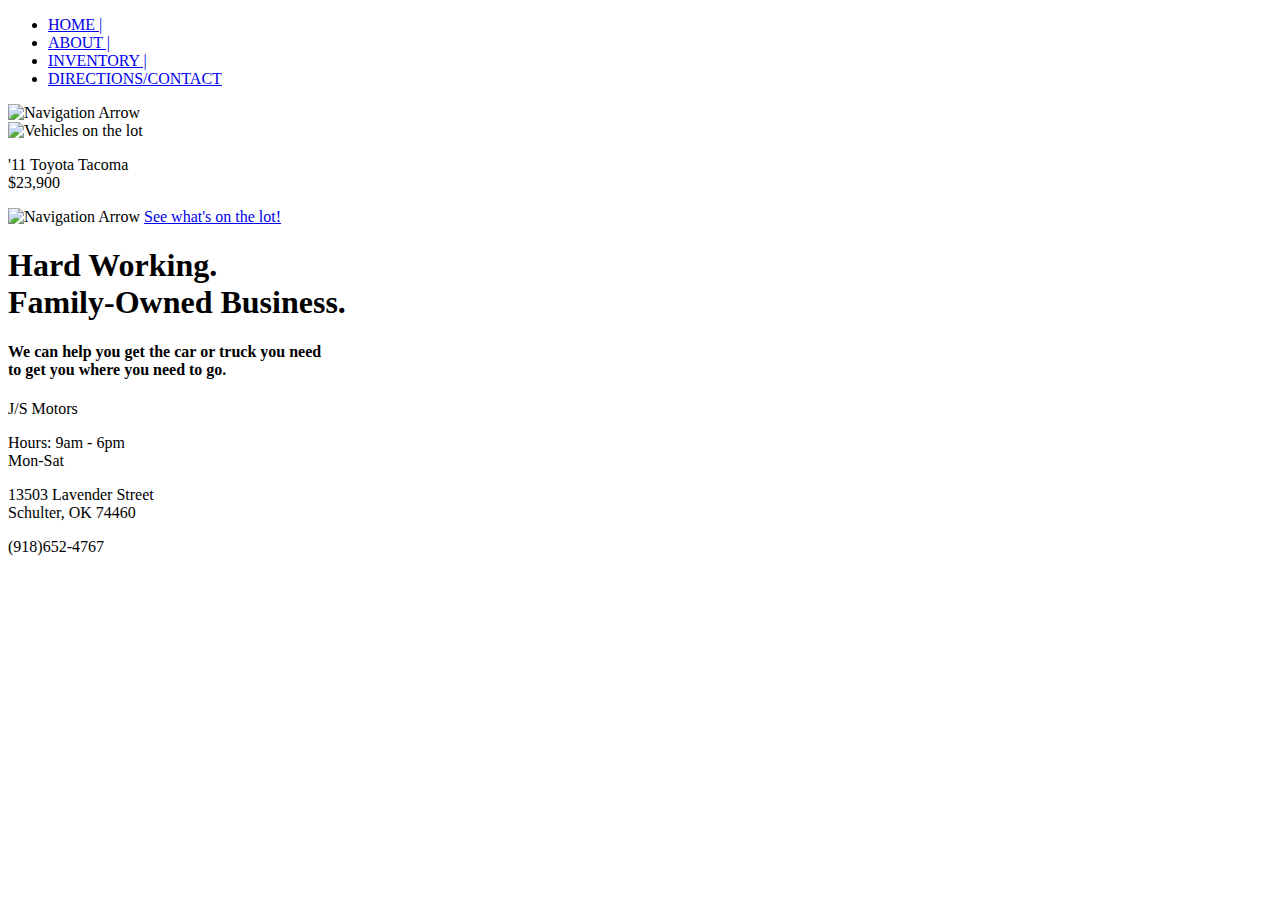
==== index.html @ 4974b27c "Added files via upload" ====
<!DOCTYPE html>
<html>
	<head>
		<link href='https://fonts.googleapis.com/css?family=Raleway|Montserrat' rel='stylesheet' type='text/css'>
		<meta charset="utf-8">
		<title>J/S Motors</title>
		<link type="text/css" rel="stylesheet" href="stylesheets/main.css">
	</head>
	<body>
		<header>
			<nav>
				<ul>
					<li><a href="index.html">HOME |</a></li>
					<li><a href="about.html">ABOUT |</a></li>
					<li><a href="ontheLot.html">INVENTORY |</a></li>
					<li><a href="directionAndContact.html">DIRECTIONS/CONTACT</a></li>
				</ul>
			</nav>			
		</header>
		<section id="main">				
		</section>	
		<div id="inside">
			<img id="leftArrow" onClick="changeImageBack();" src="images/leftarrow32.png" alt="Navigation Arrow">
			<div id="previewTheLot">
				<img id="vehicle" src="images/tacoma.JPG" alt="Vehicles on the lot">
				<p id="description">'11 Toyota Tacoma</br>$23,900</p>
			</div>
			<img id="rightArrow"  onClick="changeImage();" src="images/arrowright32.png" alt="Navigation Arrow">
			<a href="onthelot.html">See what's on the lot!</a>
			<h1>Hard Working.</br>Family-Owned Business.</h1>			
			<h4>We can help you get the car or truck you need</br> to get you where you need to go.</h4>			
		</div>
		<div id="footerBox">
		</div>
		<footer>
			<p>J/S Motors</p>
			<p>Hours: 9am - 6pm</br> Mon-Sat</p>
			<p>13503 Lavender Street</br>Schulter, OK 74460</p>
			<p>(918)652-4767</p>
			<p id="map"><iframe src="https://www.google.com/maps/embed?pb=!1m18!1m12!1m3!1d811.8967112903752!2d-95.9557655707826!3d35.51449299876461!2m3!1f0!2f0!3f0!3m2!1i1024!2i768!4f13.1!3m3!1m2!1s0x87b43bdba14834f1%3A0x9ed8fbd44293f67e!2s13503+Lavender+St%2C+Schulter%2C+OK+74460!5e0!3m2!1sen!2sus!4v1460061840592" width="350" height="175" frameborder="0" style="border:0" allowfullscreen></iframe></iframe></p>
		</footer>		
		<script type = "text/javascript"> 
		
		<!--//--><![CDATA[//><!--
			var images = new Array()
			function preload() {
				for (i = 0; i < preload.arguments.length; i++) {
					images[i] = new Image()
					images[i].src = preload.arguments[i]
				}
			}
			preload(
				"images/chevySUV.JPG",
				"images/chevyBrushGuard.JPG",
				"images/chevyTruck.JPG",
				"images/chevyWorkTruck.JPG",
				"images/churchVan.JPG",
				"images/benz.JPG",
				"images/tundra.JPG",
				"images/van.JPG",
				"images/fordTruck.JPG",
				"images/stang.JPG",
				"images/scion.JPG",
				"images/tacoma.JPG"
			)
		//--><!]]>
		
		var i = 0;
		function changeImage() {
			var images = new Array();
			
			images[0] = new Image();
			images[0].src = "images/chevySUV.JPG";
			images[1] = new Image();
			images[1].src = "images/chevyBrushGuard.JPG";
			images[2] = new Image();
			images[2].src = "images/chevyTruck.JPG";
			images[3] = new Image();
			images[3].src = "images/chevyWorkTruck.JPG";
			images[4] = new Image();
			images[4].src = "images/churchVan.JPG";
			images[5] = new Image();
			images[5].src = "images/benz.JPG";
			images[6] = new Image();
			images[6].src = "images/tundra.JPG";
			images[7] = new Image();
			images[7].src = "images/van.JPG";
			images[8] = new Image();
			images[8].src = "images/fordTruck.JPG";
			images[9] = new Image();
			images[9].src = "images/stang.JPG";
			images[10] = new Image();
			images[10].src = "images/scion.JPG";
			images[11] = new Image();
			images[11].src = "images/tacoma.JPG";
			
			var descriptions = ["'08 Chevrolet Tahoe LTZ</br>$16,900", "Chevrolet Silverado 4X4</br>$22,900", "'01 Chevrolet 1500 4X4</br>$4,995", 
			"'02 Chevrolet 2500 HD</br>$3,995", "'95 Ford 15 Passenger Van</br>$3,500", "'02 Mercedes C320</br>$3,495",
			"'00 Toyota Tundra</br>$3,995", "'04 Chevrolet Venture</br>$2,995", "'13 Ford F250</br>$10,900", "'02 Ford Mustang GT</br>$4,994",
			"'04 Scion xB</br>$2,995", "'11 Toyota Tacoma</br>$23,900" ]
			
			if(i > 11){
			document.getElementById('vehicle').src = "images/chevySUV.JPG";
			document.getElementById('description').innerHTML = "'08 Chevrolet Tahoe LTZ</br>$16,900";
			i = 1;
			}		
			else{
			document.getElementById('vehicle').src = images[i].src;
			document.getElementById('description').innerHTML = descriptions[i];
			i = i + 1;
			}	
		}	
		function changeImageBack(){
					var images = new Array();
			
			images[0] = new Image();
			images[0].src = "images/chevySUV.JPG";
			images[1] = new Image();
			images[1].src = "images/chevyBrushGuard.JPG";
			images[2] = new Image();
			images[2].src = "images/chevyTruck.JPG";
			images[3] = new Image();
			images[3].src = "images/chevyWorkTruck.JPG";
			images[4] = new Image();
			images[4].src = "images/churchVan.JPG";
			images[5] = new Image();
			images[5].src = "images/benz.JPG";
			images[6] = new Image();
			images[6].src = "images/tundra.JPG";
			images[7] = new Image();
			images[7].src = "images/van.JPG";
			images[8] = new Image();
			images[8].src = "images/fordTruck.JPG";
			images[9] = new Image();
			images[9].src = "images/stang.JPG";
			images[10] = new Image();
			images[10].src = "images/scion.JPG";
			images[11] = new Image();
			images[11].src = "images/tacoma.JPG";
			
			var descriptions = ["'08 Chevrolet Tahoe LTZ</br>$16,900", "Chevrolet Silverado 4X4</br>$22,900", "'01 Chevrolet 1500 4X4</br>$4,995", 
			"'02 Chevrolet 2500 HD</br>$3,995", "'95 Ford 15 Passenger Van</br>$3,500", "'02 Mercedes C320</br>$3,495",
			"'00 Toyota Tundra</br>$3,995", "'04 Chevrolet Venture</br>$2,995", "'13 Ford F250</br>$10,900", "'02 Ford Mustang GT</br>$4,994",
			"'04 Scion xB</br>$2,995", "'11 Toyota Tacoma</br>$23,900" ]
			i = i - 1;
			if(i == 0)
			document.getElementById('vehicle').src = "images/chevySUV.JPG";
			document.getElementById('description').innerHTML = "'08 Chevrolet Tahoe LTZ</br>$16,900";
			if(i < 0){
			i = 11;
			document.getElementById('vehicle').src = images[i].src;
			document.getElementById('description').innerHTML = descriptions[i];
			}
			if(i > 0){
			document.getElementById('vehicle').src = images[i].src;
			document.getElementById('description').innerHTML = descriptions[i];
			}
		}
		</script>
	</body>
</html>
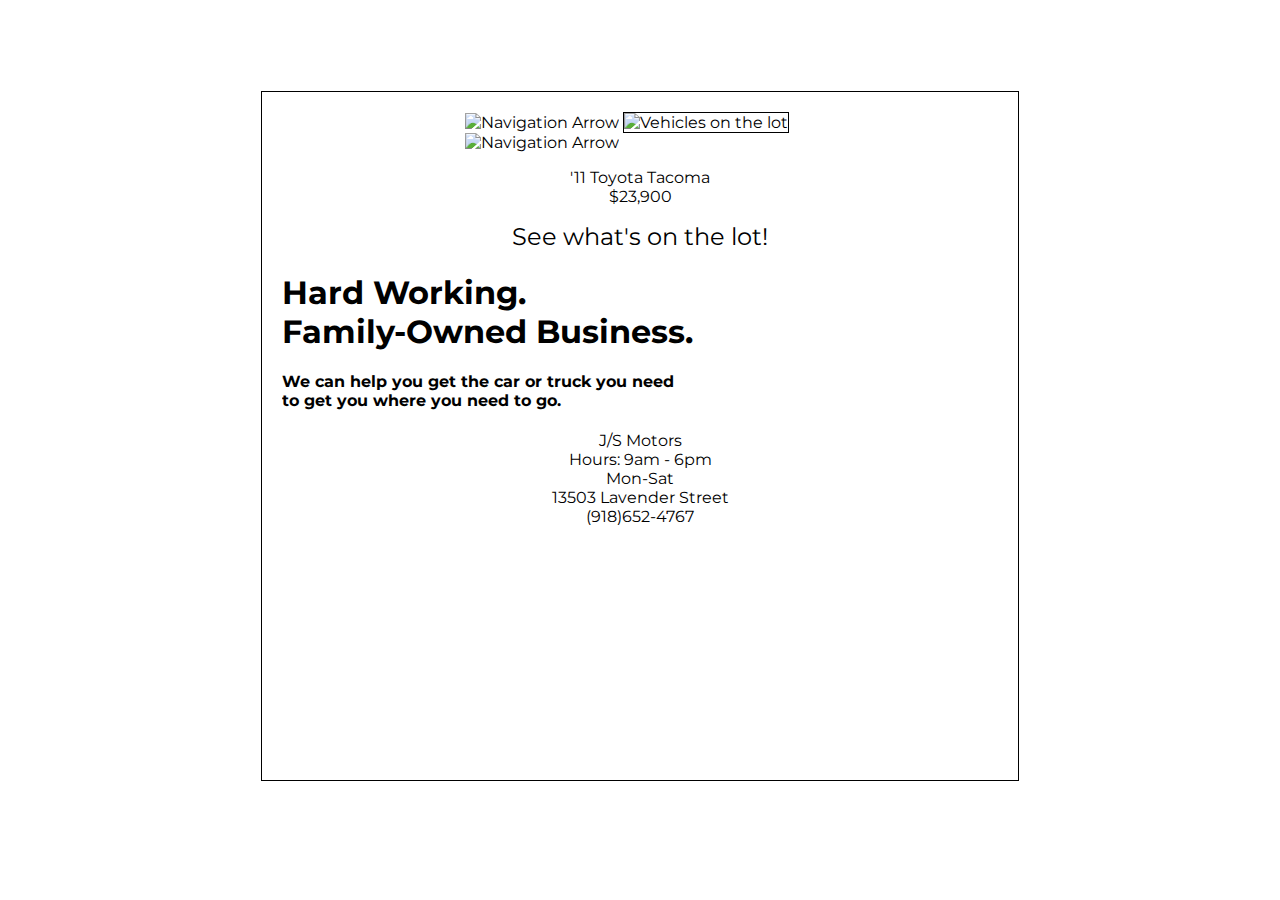
==== commit 01af1264: "Added files via upload" ====
--- a/index.html
+++ b/index.html
@@ -4,7 +4,7 @@
 		<link href='https://fonts.googleapis.com/css?family=Raleway|Montserrat' rel='stylesheet' type='text/css'>
 		<meta charset="utf-8">
 		<title>J/S Motors</title>
-		<link type="text/css" rel="stylesheet" href="stylesheets/main.css">
+		<link type="text/css" rel="stylesheet" href="stylesheets/main2.css">
 	</head>
 	<body>
 		<header>
@@ -16,29 +16,33 @@
 					<li><a href="directionAndContact.html">DIRECTIONS/CONTACT</a></li>
 				</ul>
 			</nav>			
-		</header>
-		<section id="main">				
-		</section>	
-		<div id="inside">
-			<img id="leftArrow" onClick="changeImageBack();" src="images/leftarrow32.png" alt="Navigation Arrow">
-			<div id="previewTheLot">
-				<img id="vehicle" src="images/tacoma.JPG" alt="Vehicles on the lot">
-				<p id="description">'11 Toyota Tacoma</br>$23,900</p>
+		</header>					
+			<div id="all">
+				<div id="inside">
+					<div id="pictureGo">
+						<img onClick="changeImageBack();" src="images/leftarrow32.png" alt="Navigation Arrow">
+						<img id="vehicle" src="images/tacoma.JPG" alt="Vehicles on the lot">
+						<img onClick="changeImage();" src="images/arrowright32.png" alt="Navigation Arrow">
+					</div>
+					<p id="description">'11 Toyota Tacoma</br>$23,900</p>
+					<p id="again">
+					<a href="onthelot.html">See what's on the lot!</a>
+					</p>
+					<h1>Hard Working.</br>Family-Owned Business.</h1>			
+					<h4>We can help you get the car or truck you need</br> to get you where you need to go.</h4>
+				</div>
+				<div id="footer">					
+					J/S Motors</br> 
+					Hours: 9am - 6pm</br> 
+					Mon-Sat</br>
+					13503 Lavender Street</br 
+					Schulter, OK 74460</br>
+					(918)652-4767</br></br>		
+				</div>
+				<div id="map">
+				<iframe src="https://www.google.com/maps/embed?pb=!1m18!1m12!1m3!1d3247.5868459111152!2d-95.95740708485303!3d35.51449298023358!2m3!1f0!2f0!3f0!3m2!1i1024!2i768!4f13.1!3m3!1m2!1s0x87b43bdba14834f1%3A0x9ed8fbd44293f67e!2s13503+Lavender+St%2C+Schulter%2C+OK+74460!5e0!3m2!1sen!2sus!4v1460145907643" width="300" height="200" frameborder="0" style="border:0" allowfullscreen></iframe>
+				</div>
 			</div>
-			<img id="rightArrow"  onClick="changeImage();" src="images/arrowright32.png" alt="Navigation Arrow">
-			<a href="onthelot.html">See what's on the lot!</a>
-			<h1>Hard Working.</br>Family-Owned Business.</h1>			
-			<h4>We can help you get the car or truck you need</br> to get you where you need to go.</h4>			
-		</div>
-		<div id="footerBox">
-		</div>
-		<footer>
-			<p>J/S Motors</p>
-			<p>Hours: 9am - 6pm</br> Mon-Sat</p>
-			<p>13503 Lavender Street</br>Schulter, OK 74460</p>
-			<p>(918)652-4767</p>
-			<p id="map"><iframe src="https://www.google.com/maps/embed?pb=!1m18!1m12!1m3!1d811.8967112903752!2d-95.9557655707826!3d35.51449299876461!2m3!1f0!2f0!3f0!3m2!1i1024!2i768!4f13.1!3m3!1m2!1s0x87b43bdba14834f1%3A0x9ed8fbd44293f67e!2s13503+Lavender+St%2C+Schulter%2C+OK+74460!5e0!3m2!1sen!2sus!4v1460061840592" width="350" height="175" frameborder="0" style="border:0" allowfullscreen></iframe></iframe></p>
-		</footer>		
 		<script type = "text/javascript"> 
 		
 		<!--//--><![CDATA[//><!--
--- a/stylesheets/main2.css
+++ b/stylesheets/main2.css
@@ -0,0 +1,238 @@
+body{
+	background: url(../images/signAndLot.jpg) no-repeat center center fixed; 
+	-webkit-background-size: cover;
+	-moz-background-size: cover;
+	-o-background-size: cover;
+	background-size: cover;
+	width:auto;
+}
+#aboutBack{
+	background: url(../images/shop.jpg) no-repeat center center fixed; 
+	-webkit-background-size: cover;
+	-moz-background-size: cover;
+	-o-background-size: cover;
+	background-size: cover;
+	width: auto;
+}
+#inventoryBack{
+	background: url(../images/lot.jpg) no-repeat center center fixed; 
+	-webkit-background-size: cover;
+	-moz-background-size: cover;
+	-o-background-size: cover;
+	background-size: cover;
+	width: auto;
+}
+#contactBack{
+	background: url(../images/backSign.jpg) no-repeat center center fixed; 
+	-webkit-background-size: cover;
+	-moz-background-size: cover;
+	-o-background-size: cover;
+	background-size: cover;
+	width: auto;
+}
+#direction{
+	background: #d9d9d9;
+}
+#main{
+}
+#main2{
+	margin: 30px;
+    background-color: #000000;
+    border: 1px solid black;
+    opacity: 0.8;
+    filter: alpha(opacity=60);
+	position: fixed;
+	height: 575px;
+	width: 575px;
+	top: 20px;
+	right: 375px;
+	padding: 10px 10px 0px 10px;
+}
+#all{
+	background: url(../images/save.png);
+	border: 1px solid black;
+	padding: 20px;
+	margin-left: 20%;
+	margin-right: 20%;
+	position: relative; 
+}
+#description{
+	text-align: center;
+}
+#pictureGo{
+	padding-left: auto;
+	padding-right: auto;
+	margin-left: auto;
+	margin-right: auto;
+	width: 350px;
+}
+#again{
+	text-align:center;
+}
+#again a{
+	text-decoration: none;
+	color: black;
+	font-size: 150%;
+}
+#again a:hover{
+	color: #002080;
+	text-align: center;
+}
+#footerBox2{
+	margin: 30px;
+    background-color: #ffffff;
+    border: 1px solid black;
+    opacity: 0.6;
+    filter: alpha(opacity=60);
+	position: fixed;
+	height: 200px;
+	width: 575px;
+	bottom: -5px;
+	left: 400px;
+	padding: 10px 10px 0px 10px;
+}
+#footer{
+	font-family: Montserrat, sans-serif;
+	text-align: center;
+}
+footer iframe{
+	display: inline;
+}
+#footerBox2s{
+		font-family: Montserrat, sans-serif;
+	position: fixed;
+	width: 600px;
+	height: 180px;
+	bottom: 40px;
+	left: 450px;
+}
+#map{
+        position: relative;
+        padding-bottom: 30%; // This is the aspect ratio
+        height: 0;
+        overflow: hidden;
+ }
+	
+#map iframe {
+        position: absolute;
+        top: 0;
+        width: 100%;
+        height: 100%;
+}
+
+#map2{
+	position: fixed;
+	width: 350px;
+	height: 175px;
+	bottom: 25px;
+	left: 645px;
+	border: 1px solid black;
+}
+#inside{
+	font-family: Montserrat, sans-serif;
+	overflow: hidden;	
+}
+#inside2{
+	font-family: Montserrat, sans-serif;
+	color: white;
+	position: fixed;
+	width: 525px;
+	height: 525px;
+	top: 50px;
+	right: 450px;
+	text-align: center;
+}
+#inside2 p{
+	color: #d9d9d9;
+	font-size: 150%;
+}
+
+#vehicle{
+	height: 250px;
+	width: 250px;
+	border: 1px solid black;
+}
+#cars img{
+	border: 1px solid black;
+	display: inline;
+	position: absolute;
+	top: 0;
+	right: 100px;
+	width: 100%;
+	height: 100%;
+}
+#cars p{
+	display: inline;
+}
+.carGroup{
+	font-family: font-family: Montserrat, sans-serif;
+	color: white;
+	font-size: 130%;
+	font-weight: bold;
+	display: block;
+	margin: 20px 0px 10px 0px;
+}
+#top{
+	margin: 100px 0px 0px 0px;
+}
+
+#previewTheLot {
+	margin: 20px 0px 35px 100px;
+}
+#leftArrow {
+	position: fixed;
+	top: 190px;
+	right: 520px;
+	padding: 20px 20px 20px 20px;
+	display: block;
+}
+
+#rightArrow{
+	position: fixed;
+	top: 190px;
+	right: 100px;
+	padding: 20px 20px 20px 20px;
+	display: block;
+}
+
+
+nav ul {
+	font-family: Railway, sans-serif;
+	font-size: 125%;
+    list-style-type: none;
+	max-width: 610px;
+	margin-top: 2%;
+	margin-left: 60%;
+}
+
+nav ul li {
+	display: inline;
+}
+
+nav li a {
+    color: white;
+    text-align: center;
+    text-decoration: none;
+	border-bottom: none;
+}
+
+nav li a:hover {
+	color: #002080;
+}
+#aboutBackNav a{
+	color: black;
+}
+#aboutBackNav a:hover{
+	color: white;
+}
+#box{
+    background-color: #ffffff;
+    border: 1px solid black;
+    opacity: 0.75;
+    filter: alpha(opacity=60);
+	position: fixed;
+	height: 50px;
+	width: 500px;
+	top: 0px;
+	right: 115px;
+}